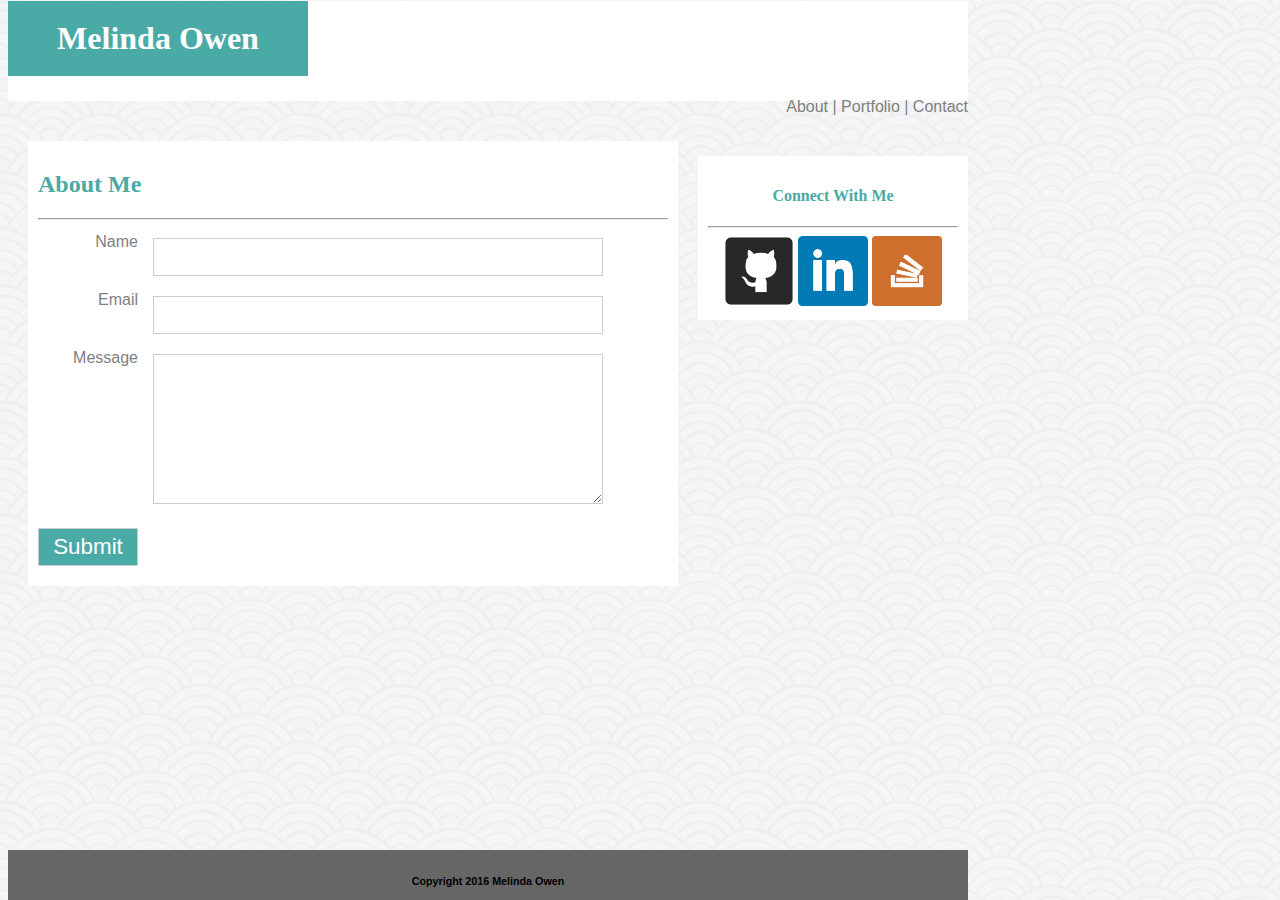
==== contact.html @ 260af0b4 "started on contact page" ====
<!DOCTYPE html>
<html lang="en">
<head>
	<meta charset="UTF-8">
	<title>Contact Me</title>
	<link rel="stylesheet" href="assets/css/style.css">
</head>
<body>

<header>

<h1>Melinda Owen</h1>

	<section id="aboutlinks">

<a href="index.html">About</a> |
<a href="portfolio.html">Portfolio</a> |
<a href="contact.html">Contact</a>
	</section>
</header>


<div class="main_info">

<h2>About Me</h2>

<hr>
<div id="page-wrap">
		<div id="contact-area">
			
			<form>
				<label for="Name">Name</label>
				<input type="text" name="Name" id="Name" />
				
				<label for="Email">Email</label>
				<input type="text" name="Email" id="Email" />
				
				<label for="Message">Message</label><br />
				<textarea name="Message" rows="20" cols="20" id="Message"></textarea>

				<input type="submit" name="submit" value="Submit" class="submit-button" />
			</form>
			
			<div style="clear: both;"></div>
		</div>
	</div>		
</div>

<div class="sidebar">

<h4>Connect With Me</h4>

<hr>

<a href="http://www.github.com" target="_blank"><img src="assets/images/github.png" alt="GitHub" style="width:70px;height: 70px;"></a>
<a href="http://www.linkedin.com" target="_blank"><img src="assets/images/linkedin.png" alt="LinkedIn" style="width:70px;height: 70px;"></a>
<a href="http://www.stackoverflow.com" target="_blank"><img src="assets/images/stackoverflow.png" alt="StackOverflow" style="width:70px;height: 70px;"></a>

</div>

</body>

<footer>

<h6> Copyright 2016 Melinda Owen </h6>

</footer>
</html>
---- assets/css/style.css ----
* {
  box-sizing: border-box;
}

h1 {
	background-color: #4aaaa5;
	color: white;
	width: 300px;
	text-align: center;
	padding: 19px;


}

h2 {
	color: #4aaaa5;
}

h1, h2, h4 {
	font-family: 'Georgia', Times, Times New Roman, serif;
}

header { 
		background-color: white;
		height: 100px;
		width: 100%;
		top: 0;
		margin-top: -20px;
		 }

a {
	text-decoration: none;
	color: grey;
	;
	
}

p {
	line-height: 2em;
	text-align: justify;
}

body {
	background-image: url("../images/background.png");
	width: 960px;
	font-family: 'Arial', 'Helvetica Neue', Helvetica, sans-serif;
}

#aboutlinks {
	float:right;
	color: grey;

}

.main_info {
	background-color: white;
	border-width: 50px;
	border-color: black;
	margin-top: 40px;
	margin-left: 20px;
	padding:10px;
	float: left;
	width: 650px;
}

.sidebar {
	width: 270px;
	float: right;
	margin-top: 40px;
	padding: 10px;
	background-color: white;
	color: #4aaaa5;
	text-align: center;
}

.profilepic {
	float: left;
	margin-right: 30px;

}

footer {
	clear: both;
	background-color: #666666;
	position: fixed;
	color: black;
	height: 50px;
	width: 960px;
	text-align: center;
	margin-bottom: 0;
	bottom: 0;
}

/*contact info below for form */


#contact-area input, #contact-area textarea {
	padding: 5px;
	width: 450px;
	font-size: 1.4em;
	margin: 10px 0px 10px 0px;
	border: 0.5px solid #ccc;
}

#contact-area textarea {
	height: 150px;
}

#contact-area textarea:focus, #contact-area input:focus {
	border: 2px grey;
}

#contact-area input.submit-button {
	width: 100px;
	float: left;
	color: white;
	background-color: #4aaaa5;
}

label {
	float: left;
	text-align: right;
	margin-right: 15px;
	width: 100px;
	padding-top: 5px;
	color: grey;
}
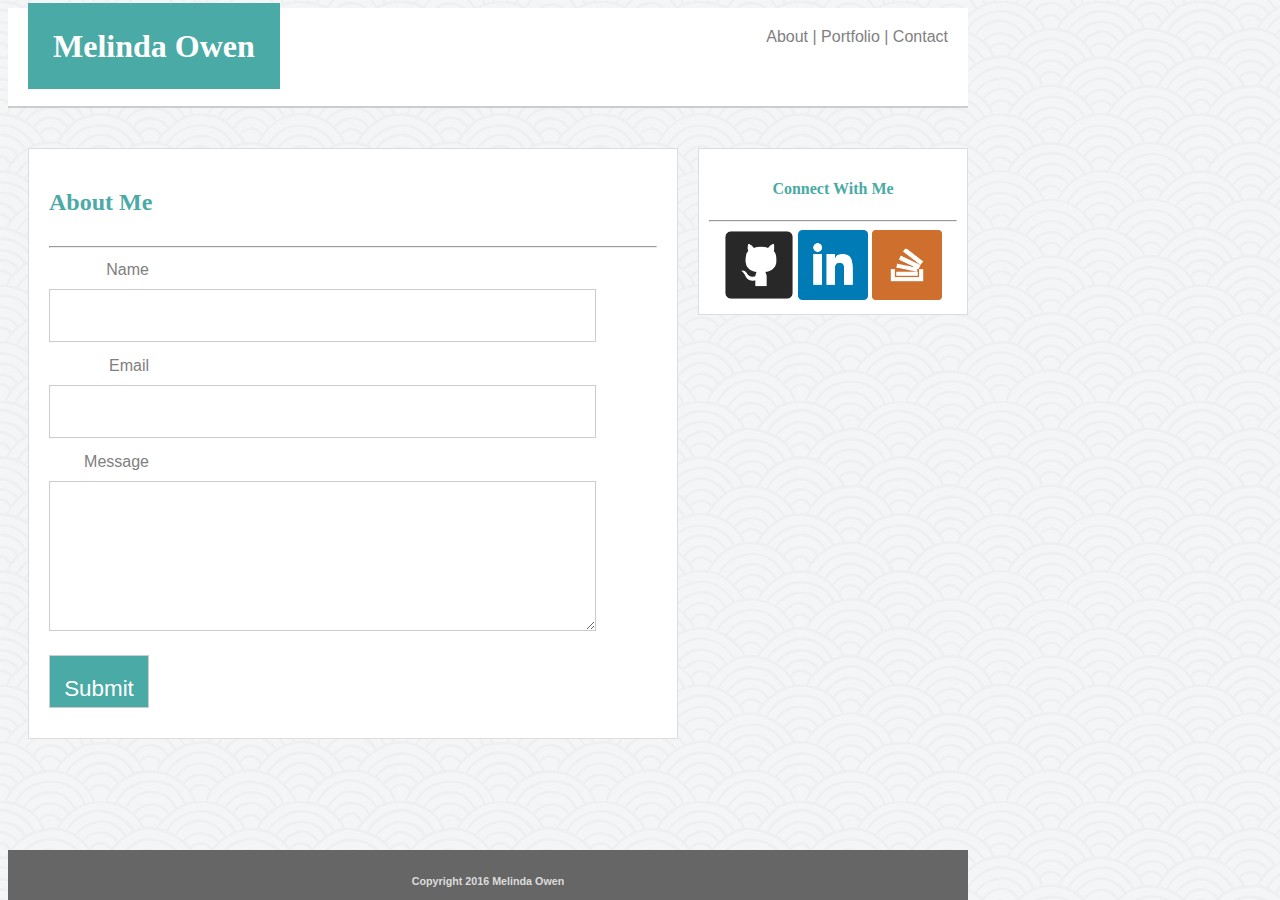
==== commit d462c121: "added changes to portfolio page" ====
--- a/contact.html
+++ b/contact.html
@@ -4,6 +4,7 @@
 	<meta charset="UTF-8">
 	<title>Contact Me</title>
 	<link rel="stylesheet" href="assets/css/style.css">
+
 </head>
 <body>
 
--- a/assets/css/style.css
+++ b/assets/css/style.css
@@ -1,24 +1,37 @@
 
 * {
   box-sizing: border-box;
-}
+} 
 
 h1 {
 	background-color: #4aaaa5;
 	color: white;
 	width: 300px;
+	height: 100px;
 	text-align: center;
-	padding: 19px;
+	padding: 25px;
+	display: inline;
 
 
 }
 
 h2 {
 	color: #4aaaa5;
+	padding-bottom: 10px;
 }
 
-h1, h2, h4 {
+h5 {
+	background-color: #4aaaa5;
+	color: white;
+	position: absolute;
+	display: inline;
+	padding: 10px;
+	font-size: 1.5em;
+}
+
+h1, h2, h4, h5 {
 	font-family: 'Georgia', Times, Times New Roman, serif;
+
 }
 
 header { 
@@ -26,8 +39,12 @@
 		height: 100px;
 		width: 100%;
 		top: 0;
-		margin-top: -20px;
-		 }
+		position: relative;
+		float:left;
+		padding: 20px;
+		border-bottom: 2.5px solid #cccccc;
+
+ }
 
 a {
 	text-decoration: none;
@@ -39,6 +56,7 @@
 p {
 	line-height: 2em;
 	text-align: justify;
+	color: #777777;
 }
 
 body {
@@ -53,13 +71,55 @@
 
 }
 
+.portlink {
+			padding:25px;
+
+}
+
+.portdiv {
+			
+			padding:10px;
+			display: inline;
+
+}
+
+.portfolio_area {
+	background-color: white;
+	border: 0.5px solid #dddddd;
+	margin-top: 40px;
+	margin-left: 20px;
+	padding:20px;
+	float: left;
+	width: 650px;
+	position: relative;
+	
+
+}
+
+.hr1 {
+		border: 1.5px solid gainsboro;
+		margin: 0.5em, auto, 0.5em, auto;
+
+}
+
+.hr2 {
+		border: 1px solid gainsboro;
+		margin: 0.5em, auto, 0.5em, auto;
+
+}
+
+.hr3 {
+		border: 2.5px solid #4aaaa5;
+		
+
+}
+
 .main_info {
 	background-color: white;
-	border-width: 50px;
-	border-color: black;
+	border: 0.5px solid #dddddd;
 	margin-top: 40px;
 	margin-left: 20px;
-	padding:10px;
+	padding:20px;
 	float: left;
 	width: 650px;
 }
@@ -72,11 +132,12 @@
 	background-color: white;
 	color: #4aaaa5;
 	text-align: center;
+	border: 0.5px solid #dddddd;
 }
 
 .profilepic {
 	float: left;
-	margin-right: 30px;
+	margin: 20px 30px 5px 15px;
 
 }
 
@@ -84,12 +145,13 @@
 	clear: both;
 	background-color: #666666;
 	position: fixed;
-	color: black;
+	color: gainsboro;
 	height: 50px;
 	width: 960px;
 	text-align: center;
 	margin-bottom: 0;
 	bottom: 0;
+
 }
 
 /*contact info below for form */
@@ -97,18 +159,15 @@
 
 #contact-area input, #contact-area textarea {
 	padding: 5px;
-	width: 450px;
+	width: 90%;
 	font-size: 1.4em;
 	margin: 10px 0px 10px 0px;
 	border: 0.5px solid #ccc;
+	padding-top: 20px;
 }
 
 #contact-area textarea {
 	height: 150px;
-}
-
-#contact-area textarea:focus, #contact-area input:focus {
-	border: 2px grey;
 }
 
 #contact-area input.submit-button {
@@ -116,6 +175,7 @@
 	float: left;
 	color: white;
 	background-color: #4aaaa5;
+	padding-bottom: 5px;
 }
 
 label {
